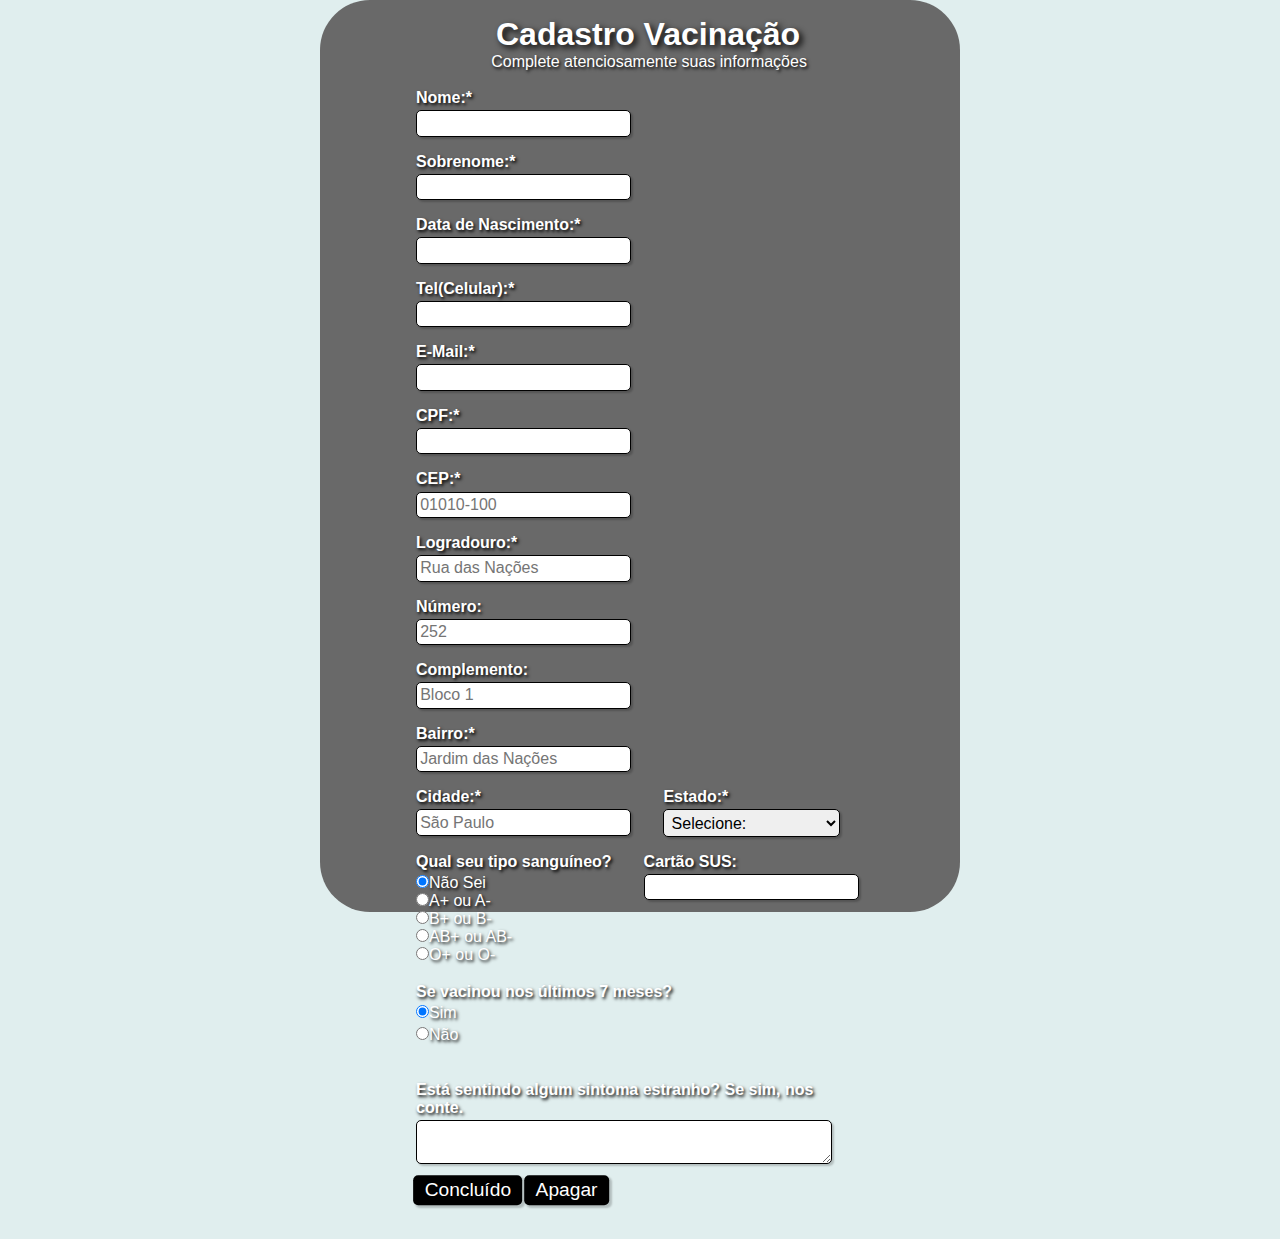
==== 01. Health Form/Formulario.html @ 18e38cd6 "Folders update" ====
<!DOCTYPE html>
<html lang="en">

<head>
    <!-- Metadados -->
    <meta charset="UTF-8">
    <meta name="viewport" content="width=device-width, initial-scale=1.0">

    <!-- CSS -->
    <link rel="stylesheet" type="text/css" href="Formulario.css" media="screen">

    <!-- Javascript -->
    <script type="text/javascript" src="Formulario.js"></script>

    <!-- Título da Página (aba) -->
    <title>Ministério da Saúde</title>
</head>

<body>

    <!-- Caixa que engloba todo formulário -->
    <div class="main-container">

        <!-- Cabeçalho com título (elemento <h1>, estilizado no css) e subtítulo (elemento <p>, estilizado no css) -->
        <h1>Cadastro Vacinação</h1>
        <p>Complete atenciosamente suas informações</p>
        <br>

        <!-- Início do formulário -->
        <form>
            <fieldset class="grupo">
                <!-- Campo do nome com legenda "nome" e css de classe "campo" -->
                <div class="campo">
                    <label for="nome"><Strong>Nome:*</Strong></label>
                    <input type="text" name="nome" id="nome" required>
                </div>

                <!-- Campo do sobrenome com legenda "sobrenome" e css de classe "campo" -->
                <div class="campo">
                    <label for="sobrenome"><Strong>Sobrenome:*</Strong></label>
                    <input type="text" name="sobrenome" id="sobrenome" required>
                </div>

                <!-- Campo de data de nascimento com legenda "idade", css de classe "campo" e função javascript intitulada de "mascaraData" -->
                <div class="campo">
                    <label for="idade"><Strong>Data de Nascimento:*</Strong></label>
                    <input type="text" name="idade" id="idade" maxlenght="10" onkeypress="mascaraData(this)" required>
                </div>

                <!-- Campo de telefone com legenda "cel", css de classe "campo" e função javascript intitulada de "mascara" -->
                <div class="campo">
                    <label for="cel"><Strong>Tel(Celular):*</Strong></label>
                    <input type="text" name="cel" id="cel" onkeypress="mascara(this, mascaraCel);" onblur="mascara(this, mascaraCel);" required>
                </div>

                <!-- Campo de e-mail com legenda "email" e css de classe "campo" -->
                <div class="campo">
                    <label for="email"><Strong>E-Mail:*</Strong></label>
                    <input type="email" name="email" id="email" required>
                </div>

                <!-- Campo de cpf com legenda "cpf", css de classe "campo" e função javascript intitulada de "fmasc" -->
                <div class="campo">
                    <label for="cpf"><Strong>CPF:*</Strong></label>
                    <input type="text" id="cpf" onkeyup="cpfCheck(this)" maxlength="14" onkeydown="javascript:fMasc(this, mCPF);" required>
                </div>
            </fieldset>

            <fieldset class="grupo">
                <!-- Campo de cep com legenda "cep", css de classe "campo" e função javascrip intitulada de "pesquisacep" -->
                <div class="campo">
                    <label for="cep"><Strong>CEP:*</Strong></label>
                    <input id="cep" name="cep" type="text" placeholder="01010-100" value="" maxlenght="9" onblur="pesquisacep(this.value);" required />
                </div>

                <!-- Campo de Logradouro com legenda "rua" e css de classe "campo" -->
                <div class="campo">
                    <label for="rua"><Strong>Logradouro:*</Strong></label>
                    <input id="rua" name="rua" type="text" placeholder="Rua das Nações" required />
                </div>

                <!-- Campo de número da casa com legenda "numero" e css de classe "campo" -->
                <div class="campo">
                    <label for="numero"><Strong>Número:</Strong></label>
                    <input id="numero" type="text" placeholder="252" />
                </div>

                <!-- Campo de complemento da casa com legenda "complemento" e css de classe "campo" -->
                <div class="campo">
                    <label for="complemento"><Strong>Complemento:</Strong></label>
                    <input id="complemento" type="text" placeholder="Bloco 1" />
                </div>

                <!-- Campo de bairro com legenda "bairro" e css de classe "campo" -->
                <div class="campo">
                    <label for="bairro"><Strong>Bairro:*</Strong></label>
                    <input id="bairro" name="bairro" type="text" placeholder="Jardim das Nações" required />
                </div>

                <!-- Campo de cidade com legenda "cidade" e css de classe "campo" -->
                <div class="campo">
                    <label for="cidade"><Strong>Cidade:*</Strong></label>
                    <input id="cidade" name="cidade" type="text" placeholder="São Paulo">
                </div>

                <!-- Campo de estado com legenda "uf", com 27 opções para escolha (select option) e css de classe "campo" -->
                <div class="campo">
                    <label for="uf"><Strong>Estado:*</Strong></label>
                    <select id="uf" name="uf">
                <option selected disabled value="">Selecione:</option>
                    <option value="AC">Acre</option>
                    <option value="AL">Alagoas</option>
                    <option value="AP">Amapá</option>
                    <option value="AM">Amazonas</option>
                    <option value="BA">Bahia</option>
                    <option value="CE">Ceará</option>
                    <option value="DF">Distrito Federal</option>
                    <option value="ES">Espírito Santos</option>
                    <option value="GO">Goiás</option>
                    <option value="MA">Maranhão</option>
                    <option value="MT">Mato Grosso</option>
                    <option value="MS">Mato Grosso do Sul</option>
                    <option value="MG">Minas Gerais</option>
                    <option value="PA">Pará</option>
                    <option value="PB">Paraíba</option>
                    <option value="PR">Paraná</option>
                    <option value="PE">Pernambuco</option>
                    <option value="PI">Piauí</option>
                    <option value="RJ">Rio de Janeiro</option>
                    <option value="RN">Rio Grande do Norte</option>
                    <option value="RS">Rio Grande do Sul</option>
                    <option value="RO">Rondônia</option>
                    <option value="RR">Roraima</option>
                    <option value="SC">Santa Catarina</option>
                    <option value="SP">São Paulo</option>
                    <option value="SE">Sergipe</option>
                    <option value="TO">Tocantins</option>
                    </select>
                </div>
            </fieldset>

            <fieldset class="grupo">
                <!-- Campo de tipo sanguínio com 5 opções de botões selecionáveis (radio button) e css de classe "campo"-->
                <div class="campo">
                    <label><Strong>Qual seu tipo sanguíneo?</Strong></label>
                    <label>
                    <input type="radio" name="sg" value="NS" checked>Não Sei
                    <label>
                    <input type="radio" name="sg" value="A+">A+ ou A-
                    <label>
                    <input type="radio" name="sg" value="B+">B+ ou B-
                    <label>
                    <input type="radio" name="sg" value="AB+">AB+ ou AB-
                    <label>
                    <input type="radio" name="sg" value="O+">O+ ou O-
                </div>

                <!-- Campo de carteira SUS com legenda "sus", css de classe "campo" e função javascript intitulada de "SoNumeros" -->
                <div class="campo">
                    <label for="sus"><Strong>Cartão SUS:</Strong></label>
                    <input type="text" name="sus" id="sus" onkeypress="return SoNumeros(event)">
                </div>

                <!-- Campo de vacinação recente com 3 opções de botões selecionáveis (radio button) e css de classe "campo"-->
                <div class="campo">
                    <label><Strong>Se vacinou nos últimos 7 meses?</Strong></label>
                    <label>
                    <input type="radio" name="sete" value="sim " checked>Sim
                    </label>
                    <label>
                    <input type="radio" name="sete" id="nao">Não
                    </label>
                </div>
            </fieldset>

            <fieldset class="grupo">
                <!-- Caixa de texto -->
                <div class="campo">
                    <br>
                    <label><Strong>Está sentindo algum sintoma estranho? Se sim, nos conte.</Strong></label>
                    <textarea row="6" style="width: 26em" name="sintoma" id="sintoma"></textarea>
                </div>
            </fieldset>

            <div>
                <!-- Botão para enviar o formulário -->
                <button class="botao" type="submit" onsubmit="">Concluído</button>

                <!-- Botão para apagar dados preenchidos do formulário -->
                <button class="botao" type="reset" value="Apagar">Apagar</button>

            </div>

        </form>

    </div>

</body>

</html>
---- 01. Health Form/Formulario.css ----
/* Todos os elementos da página */
* {
    margin: 0;
    padding: 0;
    box-sizing: border-box;
}

/* Caixa do formulário que abriga todos elementos */
.main-container {
    padding: 1rem 5rem;
    width: 40rem;
    height: 57rem;
    border-radius: 50px;
    background: #696969;
    color: white;
}

/* Elementos de classe "main-container" de tag <h1> */
.main-container h1 {
    font-family: sans-serif;
    color: #ffffff;
    margin-left: 20%;
    text-shadow: black 0.1em 0.1em 0.2em;
}

/* Elementos de classe "main-container" de tag <p> */
.main-container p {
    font-family: sans-serif;
    color: #ffffff;
    margin-left: 19%;
    text-shadow: black 0.1em 0.1em 0.2em;
}

#check {
    display: inline-block;
}

/* Elementos de tag <fieldset> */
fieldset {
    border: 0;
}

/* Elementos de tag <body> */
body {
    display: flex;
    justify-content: center;
    font-family: sans-serif;
    background-color: #E0EEEE;
    font-size: 1em;
    color: #59429d;
}

/* Elementos de tag <input>, <select>, <textarea> e <button> */
input,
select,
textarea,
button {
    font-family: sans-serif;
    font-size: 1em;
    color: #000000;
    border-radius: 5px;
}

/* Elementos de classe "grupo" nos estados das pseudoclasses "before" e "after" */
.grupo:before,
.grupo:after {
    display: table;
}

/* Elemento de classe "grupo" no estado da pseuclasse "after" */
.grupo:after {
    clear: both;
}

/* Elementos de classe "campo" */
.campo {
    margin-bottom: 1em;
}

/* Elementos de classe "campo" de tag <label> */
.campo label {
    margin-bottom: 0.2em;
    color: #ffffff;
    display: block;
    color: white;
    text-shadow: black 0.1em 0.1em 0.2em;
}

/* Elementos de classe "campo" ou "grupo" de tag <fieldset> */
fieldset.grupo .campo {
    float: left;
    margin-right: 1em;
    margin-left: 1em;
}

/* Elementos de classe "campo" das tags <input> com atributo text e email, da tag <select> e da tag <textarea> */
.campo input[type="text"],
.campo input[type="email"],
.campo select,
.campo textarea {
    padding: 0.2em;
    border: 1px solid #000000;
    box-shadow: 2px 2px 2px rgba(0, 0, 0, 0.2);
    display: block;
}

/* Elementos de classe "campo" de tag <select> e <option> */
.campo select option {
    padding-right: 1em;
}

/* Elementos de classe "campo" com tag <input>, <select> e <textarea> todas com estado da pseudoclasse "focus" */
.campo input:focus,
.campo select:focus,
.campo textarea:focus {
    background: #E0E0F8;
}

/** Elementos de classe "botao" */
.botao {
    font-size: 1.2em;
    background: #000000;
    border: 0;
    margin-bottom: 1em;
    margin-top: 2%;
    color: #ffffff;
    padding: 0.2em 0.6em;
    box-shadow: 2px 2px 2px rgba(0, 0, 0, 0.2);
    text-shadow: 1px 1px 1px rgba(0, 0, 0, 0.5);
    transform: translate(12%, -50%);
}

/* Elemento de classe "botao" com o estado da pseudoclasse "hover" */
.botao:hover {
    background: #CCBBFF;
    box-shadow: inset 2px 2px 2px rgba(0, 0, 0, 0.2);
    text-shadow: none;
}

/* Elementos de classe botao e de tag <select> */
.botao,
select {
    cursor: pointer;
}
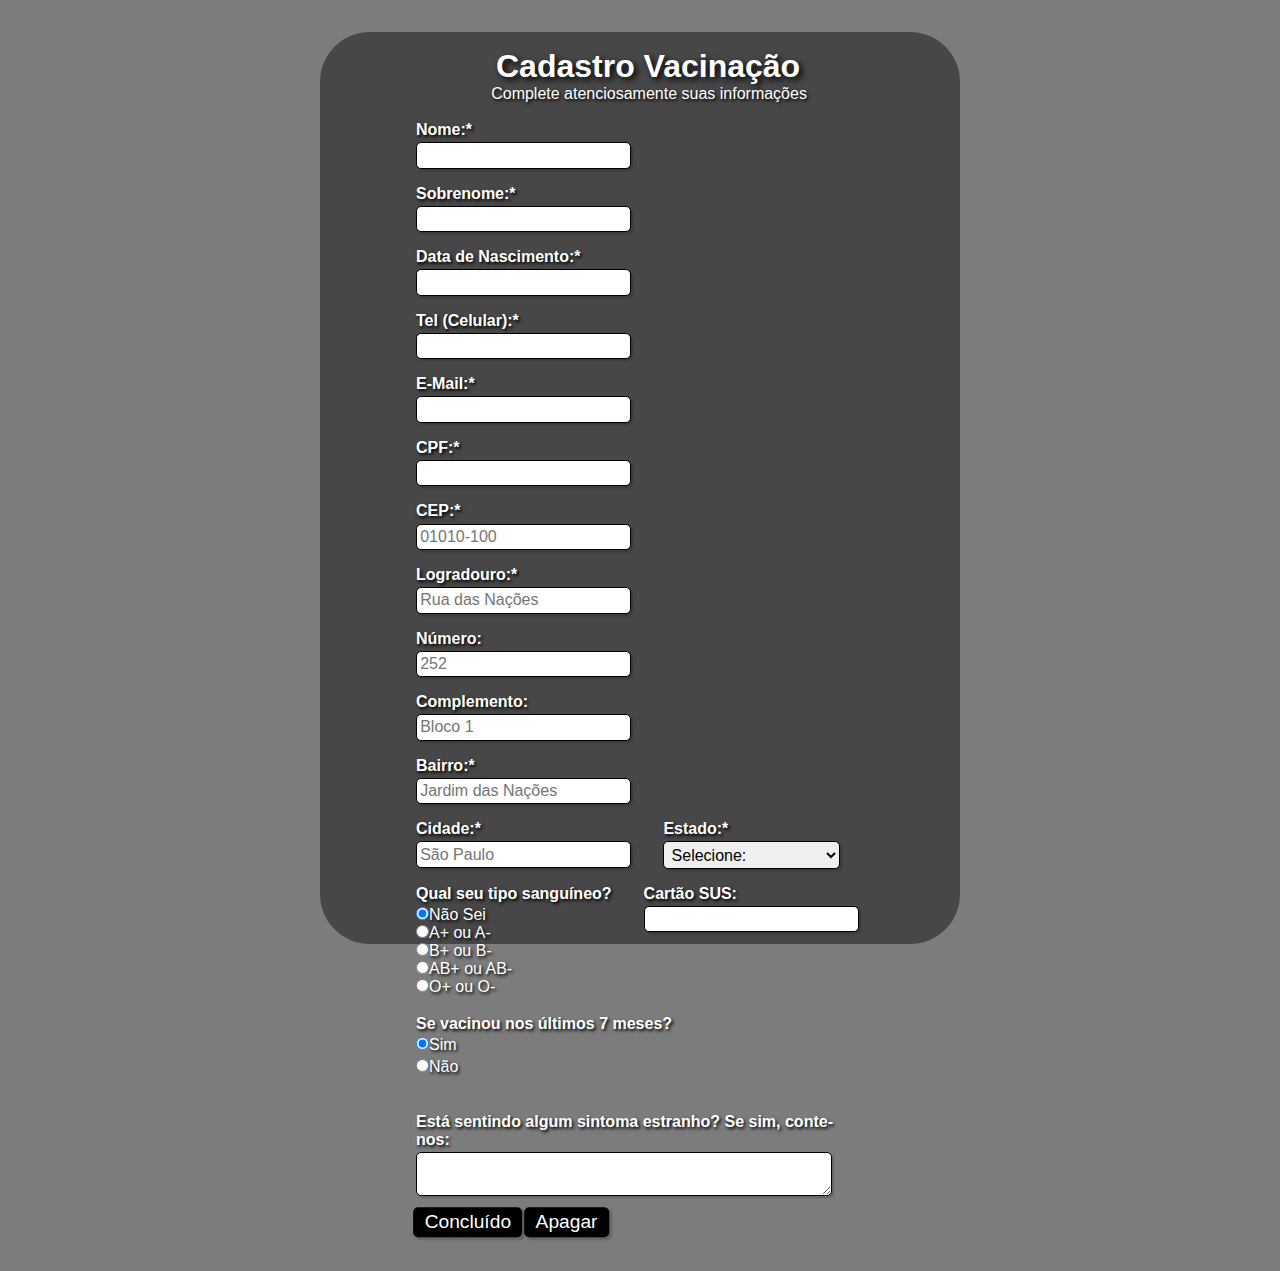
==== commit 0e710adf: "Updates" ====
--- a/01. Health Form/Formulario.html
+++ b/01. Health Form/Formulario.html
@@ -5,27 +5,21 @@
     <!-- Metadados -->
     <meta charset="UTF-8">
     <meta name="viewport" content="width=device-width, initial-scale=1.0">
-
     <!-- CSS -->
     <link rel="stylesheet" type="text/css" href="Formulario.css" media="screen">
-
     <!-- Javascript -->
     <script type="text/javascript" src="Formulario.js"></script>
-
     <!-- Título da Página (aba) -->
     <title>Ministério da Saúde</title>
 </head>
 
 <body>
-
     <!-- Caixa que engloba todo formulário -->
     <div class="main-container">
-
         <!-- Cabeçalho com título (elemento <h1>, estilizado no css) e subtítulo (elemento <p>, estilizado no css) -->
         <h1>Cadastro Vacinação</h1>
         <p>Complete atenciosamente suas informações</p>
         <br>
-
         <!-- Início do formulário -->
         <form>
             <fieldset class="grupo">
@@ -34,167 +28,148 @@
                     <label for="nome"><Strong>Nome:*</Strong></label>
                     <input type="text" name="nome" id="nome" required>
                 </div>
-
                 <!-- Campo do sobrenome com legenda "sobrenome" e css de classe "campo" -->
                 <div class="campo">
                     <label for="sobrenome"><Strong>Sobrenome:*</Strong></label>
                     <input type="text" name="sobrenome" id="sobrenome" required>
                 </div>
-
                 <!-- Campo de data de nascimento com legenda "idade", css de classe "campo" e função javascript intitulada de "mascaraData" -->
                 <div class="campo">
                     <label for="idade"><Strong>Data de Nascimento:*</Strong></label>
                     <input type="text" name="idade" id="idade" maxlenght="10" onkeypress="mascaraData(this)" required>
                 </div>
-
                 <!-- Campo de telefone com legenda "cel", css de classe "campo" e função javascript intitulada de "mascara" -->
                 <div class="campo">
-                    <label for="cel"><Strong>Tel(Celular):*</Strong></label>
-                    <input type="text" name="cel" id="cel" onkeypress="mascara(this, mascaraCel);" onblur="mascara(this, mascaraCel);" required>
+                    <label for="cel"><Strong>Tel (Celular):*</Strong></label>
+                    <input type="text" name="cel" id="cel" onkeypress="mascara(this, mascaraCel);"
+                        onblur="mascara(this, mascaraCel);" required>
                 </div>
-
                 <!-- Campo de e-mail com legenda "email" e css de classe "campo" -->
                 <div class="campo">
                     <label for="email"><Strong>E-Mail:*</Strong></label>
                     <input type="email" name="email" id="email" required>
                 </div>
-
                 <!-- Campo de cpf com legenda "cpf", css de classe "campo" e função javascript intitulada de "fmasc" -->
                 <div class="campo">
                     <label for="cpf"><Strong>CPF:*</Strong></label>
-                    <input type="text" id="cpf" onkeyup="cpfCheck(this)" maxlength="14" onkeydown="javascript:fMasc(this, mCPF);" required>
+                    <input type="text" id="cpf" onkeyup="cpfCheck(this)" maxlength="14"
+                        onkeydown="javascript:fMasc(this, mCPF);" required>
                 </div>
             </fieldset>
-
             <fieldset class="grupo">
                 <!-- Campo de cep com legenda "cep", css de classe "campo" e função javascrip intitulada de "pesquisacep" -->
                 <div class="campo">
                     <label for="cep"><Strong>CEP:*</Strong></label>
-                    <input id="cep" name="cep" type="text" placeholder="01010-100" value="" maxlenght="9" onblur="pesquisacep(this.value);" required />
+                    <input id="cep" name="cep" type="text" placeholder="01010-100" value="" maxlenght="9"
+                        onblur="pesquisacep(this.value);" required />
                 </div>
-
                 <!-- Campo de Logradouro com legenda "rua" e css de classe "campo" -->
                 <div class="campo">
                     <label for="rua"><Strong>Logradouro:*</Strong></label>
                     <input id="rua" name="rua" type="text" placeholder="Rua das Nações" required />
                 </div>
-
                 <!-- Campo de número da casa com legenda "numero" e css de classe "campo" -->
                 <div class="campo">
                     <label for="numero"><Strong>Número:</Strong></label>
                     <input id="numero" type="text" placeholder="252" />
                 </div>
-
                 <!-- Campo de complemento da casa com legenda "complemento" e css de classe "campo" -->
                 <div class="campo">
                     <label for="complemento"><Strong>Complemento:</Strong></label>
                     <input id="complemento" type="text" placeholder="Bloco 1" />
                 </div>
-
                 <!-- Campo de bairro com legenda "bairro" e css de classe "campo" -->
                 <div class="campo">
                     <label for="bairro"><Strong>Bairro:*</Strong></label>
                     <input id="bairro" name="bairro" type="text" placeholder="Jardim das Nações" required />
                 </div>
-
                 <!-- Campo de cidade com legenda "cidade" e css de classe "campo" -->
                 <div class="campo">
                     <label for="cidade"><Strong>Cidade:*</Strong></label>
                     <input id="cidade" name="cidade" type="text" placeholder="São Paulo">
                 </div>
-
                 <!-- Campo de estado com legenda "uf", com 27 opções para escolha (select option) e css de classe "campo" -->
                 <div class="campo">
                     <label for="uf"><Strong>Estado:*</Strong></label>
                     <select id="uf" name="uf">
-                <option selected disabled value="">Selecione:</option>
-                    <option value="AC">Acre</option>
-                    <option value="AL">Alagoas</option>
-                    <option value="AP">Amapá</option>
-                    <option value="AM">Amazonas</option>
-                    <option value="BA">Bahia</option>
-                    <option value="CE">Ceará</option>
-                    <option value="DF">Distrito Federal</option>
-                    <option value="ES">Espírito Santos</option>
-                    <option value="GO">Goiás</option>
-                    <option value="MA">Maranhão</option>
-                    <option value="MT">Mato Grosso</option>
-                    <option value="MS">Mato Grosso do Sul</option>
-                    <option value="MG">Minas Gerais</option>
-                    <option value="PA">Pará</option>
-                    <option value="PB">Paraíba</option>
-                    <option value="PR">Paraná</option>
-                    <option value="PE">Pernambuco</option>
-                    <option value="PI">Piauí</option>
-                    <option value="RJ">Rio de Janeiro</option>
-                    <option value="RN">Rio Grande do Norte</option>
-                    <option value="RS">Rio Grande do Sul</option>
-                    <option value="RO">Rondônia</option>
-                    <option value="RR">Roraima</option>
-                    <option value="SC">Santa Catarina</option>
-                    <option value="SP">São Paulo</option>
-                    <option value="SE">Sergipe</option>
-                    <option value="TO">Tocantins</option>
+                        <option selected disabled value="">Selecione:</option>
+                        <option value="AC">Acre</option>
+                        <option value="AL">Alagoas</option>
+                        <option value="AP">Amapá</option>
+                        <option value="AM">Amazonas</option>
+                        <option value="BA">Bahia</option>
+                        <option value="CE">Ceará</option>
+                        <option value="DF">Distrito Federal</option>
+                        <option value="ES">Espírito Santos</option>
+                        <option value="GO">Goiás</option>
+                        <option value="MA">Maranhão</option>
+                        <option value="MT">Mato Grosso</option>
+                        <option value="MS">Mato Grosso do Sul</option>
+                        <option value="MG">Minas Gerais</option>
+                        <option value="PA">Pará</option>
+                        <option value="PB">Paraíba</option>
+                        <option value="PR">Paraná</option>
+                        <option value="PE">Pernambuco</option>
+                        <option value="PI">Piauí</option>
+                        <option value="RJ">Rio de Janeiro</option>
+                        <option value="RN">Rio Grande do Norte</option>
+                        <option value="RS">Rio Grande do Sul</option>
+                        <option value="RO">Rondônia</option>
+                        <option value="RR">Roraima</option>
+                        <option value="SC">Santa Catarina</option>
+                        <option value="SP">São Paulo</option>
+                        <option value="SE">Sergipe</option>
+                        <option value="TO">Tocantins</option>
                     </select>
                 </div>
             </fieldset>
-
             <fieldset class="grupo">
                 <!-- Campo de tipo sanguínio com 5 opções de botões selecionáveis (radio button) e css de classe "campo"-->
                 <div class="campo">
                     <label><Strong>Qual seu tipo sanguíneo?</Strong></label>
                     <label>
-                    <input type="radio" name="sg" value="NS" checked>Não Sei
-                    <label>
-                    <input type="radio" name="sg" value="A+">A+ ou A-
-                    <label>
-                    <input type="radio" name="sg" value="B+">B+ ou B-
-                    <label>
-                    <input type="radio" name="sg" value="AB+">AB+ ou AB-
-                    <label>
-                    <input type="radio" name="sg" value="O+">O+ ou O-
+                        <input type="radio" name="sg" value="NS" checked>Não Sei
+                        <label>
+                            <input type="radio" name="sg" value="A+">A+ ou A-
+                            <label>
+                                <input type="radio" name="sg" value="B+">B+ ou B-
+                                <label>
+                                    <input type="radio" name="sg" value="AB+">AB+ ou AB-
+                                    <label>
+                                        <input type="radio" name="sg" value="O+">O+ ou O-
                 </div>
-
                 <!-- Campo de carteira SUS com legenda "sus", css de classe "campo" e função javascript intitulada de "SoNumeros" -->
                 <div class="campo">
                     <label for="sus"><Strong>Cartão SUS:</Strong></label>
                     <input type="text" name="sus" id="sus" onkeypress="return SoNumeros(event)">
                 </div>
-
                 <!-- Campo de vacinação recente com 3 opções de botões selecionáveis (radio button) e css de classe "campo"-->
                 <div class="campo">
                     <label><Strong>Se vacinou nos últimos 7 meses?</Strong></label>
                     <label>
-                    <input type="radio" name="sete" value="sim " checked>Sim
+                        <input type="radio" name="sete" value="sim " checked>Sim
                     </label>
                     <label>
-                    <input type="radio" name="sete" id="nao">Não
+                        <input type="radio" name="sete" id="nao">Não
                     </label>
                 </div>
             </fieldset>
-
             <fieldset class="grupo">
                 <!-- Caixa de texto -->
                 <div class="campo">
                     <br>
-                    <label><Strong>Está sentindo algum sintoma estranho? Se sim, nos conte.</Strong></label>
+                    <label><Strong>Está sentindo algum sintoma estranho? Se sim, conte-nos:</Strong></label>
                     <textarea row="6" style="width: 26em" name="sintoma" id="sintoma"></textarea>
                 </div>
             </fieldset>
-
             <div>
                 <!-- Botão para enviar o formulário -->
                 <button class="botao" type="submit" onsubmit="">Concluído</button>
-
                 <!-- Botão para apagar dados preenchidos do formulário -->
                 <button class="botao" type="reset" value="Apagar">Apagar</button>
-
             </div>
-
         </form>
-
     </div>
-
 </body>
 
-</html>
+</html>--- a/01. Health Form/Formulario.css
+++ b/01. Health Form/Formulario.css
@@ -7,12 +7,13 @@
 
 /* Caixa do formulário que abriga todos elementos */
 .main-container {
+    margin: 2rem;
     padding: 1rem 5rem;
     width: 40rem;
     height: 57rem;
     border-radius: 50px;
-    background: #696969;
-    color: white;
+    background: #474747;
+    color: rgb(128, 128, 128);
 }
 
 /* Elementos de classe "main-container" de tag <h1> */
@@ -45,7 +46,7 @@
     display: flex;
     justify-content: center;
     font-family: sans-serif;
-    background-color: #E0EEEE;
+    background-color: #7c7c7c;
     font-size: 1em;
     color: #59429d;
 }
@@ -141,4 +142,4 @@
 .botao,
 select {
     cursor: pointer;
-}
+}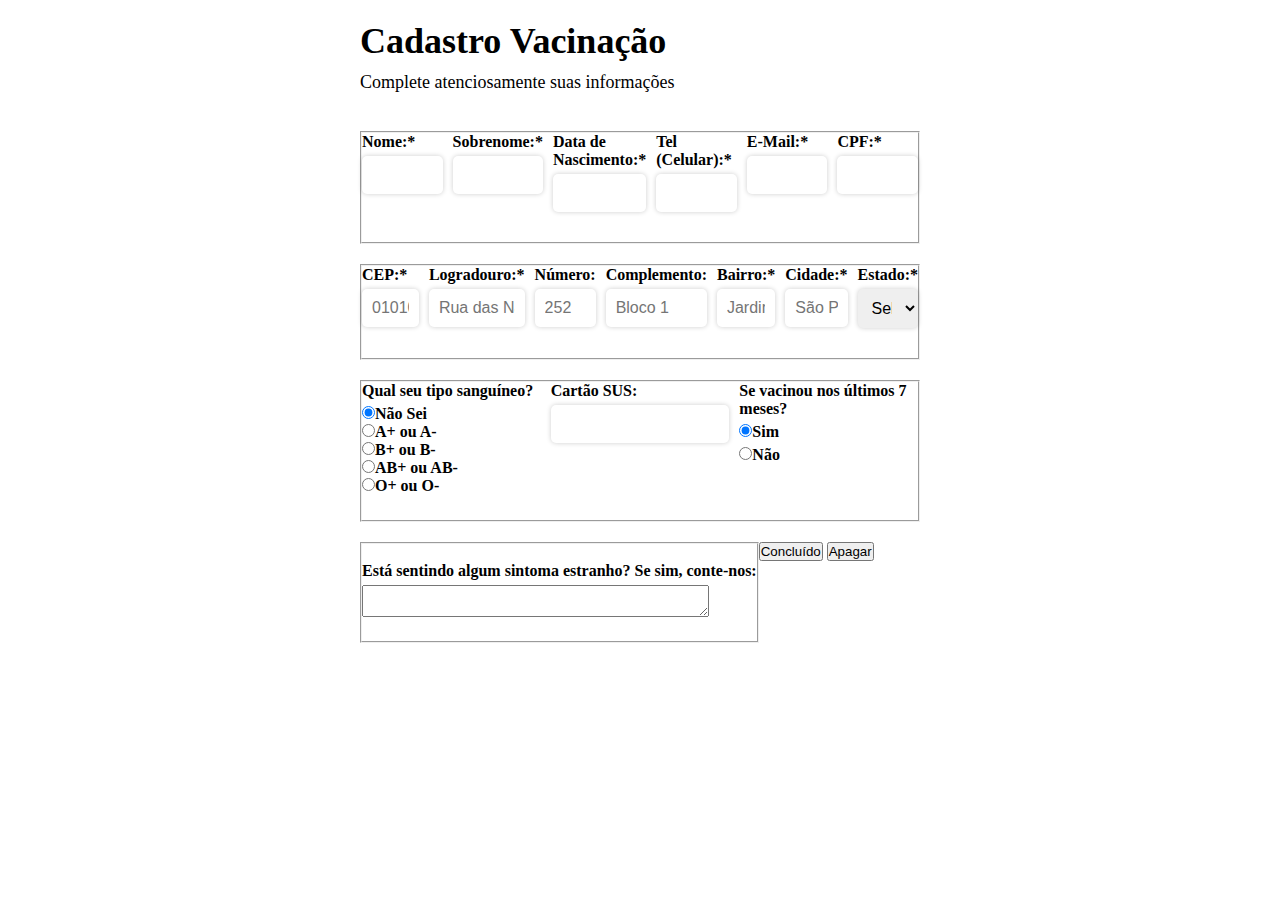
==== commit cc321a6a: "Projects 01 and 02 updates" ====
--- a/01. Health Form/Formulario.html
+++ b/01. Health Form/Formulario.html
@@ -2,54 +2,41 @@
 <html lang="en">
 
 <head>
-    <!-- Metadados -->
     <meta charset="UTF-8">
     <meta name="viewport" content="width=device-width, initial-scale=1.0">
-    <!-- CSS -->
-    <link rel="stylesheet" type="text/css" href="Formulario.css" media="screen">
-    <!-- Javascript -->
+    <link rel="stylesheet" type="text/css" href="style.css">
     <script type="text/javascript" src="Formulario.js"></script>
-    <!-- Título da Página (aba) -->
-    <title>Ministério da Saúde</title>
+    <title>Formulário Saúde</title>
 </head>
 
 <body>
-    <!-- Caixa que engloba todo formulário -->
     <div class="main-container">
-        <!-- Cabeçalho com título (elemento <h1>, estilizado no css) e subtítulo (elemento <p>, estilizado no css) -->
         <h1>Cadastro Vacinação</h1>
         <p>Complete atenciosamente suas informações</p>
         <br>
-        <!-- Início do formulário -->
         <form>
             <fieldset class="grupo">
-                <!-- Campo do nome com legenda "nome" e css de classe "campo" -->
                 <div class="campo">
                     <label for="nome"><Strong>Nome:*</Strong></label>
                     <input type="text" name="nome" id="nome" required>
                 </div>
-                <!-- Campo do sobrenome com legenda "sobrenome" e css de classe "campo" -->
                 <div class="campo">
                     <label for="sobrenome"><Strong>Sobrenome:*</Strong></label>
                     <input type="text" name="sobrenome" id="sobrenome" required>
                 </div>
-                <!-- Campo de data de nascimento com legenda "idade", css de classe "campo" e função javascript intitulada de "mascaraData" -->
                 <div class="campo">
                     <label for="idade"><Strong>Data de Nascimento:*</Strong></label>
                     <input type="text" name="idade" id="idade" maxlenght="10" onkeypress="mascaraData(this)" required>
                 </div>
-                <!-- Campo de telefone com legenda "cel", css de classe "campo" e função javascript intitulada de "mascara" -->
                 <div class="campo">
                     <label for="cel"><Strong>Tel (Celular):*</Strong></label>
                     <input type="text" name="cel" id="cel" onkeypress="mascara(this, mascaraCel);"
                         onblur="mascara(this, mascaraCel);" required>
                 </div>
-                <!-- Campo de e-mail com legenda "email" e css de classe "campo" -->
                 <div class="campo">
                     <label for="email"><Strong>E-Mail:*</Strong></label>
                     <input type="email" name="email" id="email" required>
                 </div>
-                <!-- Campo de cpf com legenda "cpf", css de classe "campo" e função javascript intitulada de "fmasc" -->
                 <div class="campo">
                     <label for="cpf"><Strong>CPF:*</Strong></label>
                     <input type="text" id="cpf" onkeyup="cpfCheck(this)" maxlength="14"
@@ -57,38 +44,31 @@
                 </div>
             </fieldset>
             <fieldset class="grupo">
-                <!-- Campo de cep com legenda "cep", css de classe "campo" e função javascrip intitulada de "pesquisacep" -->
                 <div class="campo">
                     <label for="cep"><Strong>CEP:*</Strong></label>
                     <input id="cep" name="cep" type="text" placeholder="01010-100" value="" maxlenght="9"
                         onblur="pesquisacep(this.value);" required />
                 </div>
-                <!-- Campo de Logradouro com legenda "rua" e css de classe "campo" -->
                 <div class="campo">
                     <label for="rua"><Strong>Logradouro:*</Strong></label>
                     <input id="rua" name="rua" type="text" placeholder="Rua das Nações" required />
                 </div>
-                <!-- Campo de número da casa com legenda "numero" e css de classe "campo" -->
                 <div class="campo">
                     <label for="numero"><Strong>Número:</Strong></label>
                     <input id="numero" type="text" placeholder="252" />
                 </div>
-                <!-- Campo de complemento da casa com legenda "complemento" e css de classe "campo" -->
                 <div class="campo">
                     <label for="complemento"><Strong>Complemento:</Strong></label>
                     <input id="complemento" type="text" placeholder="Bloco 1" />
                 </div>
-                <!-- Campo de bairro com legenda "bairro" e css de classe "campo" -->
                 <div class="campo">
                     <label for="bairro"><Strong>Bairro:*</Strong></label>
                     <input id="bairro" name="bairro" type="text" placeholder="Jardim das Nações" required />
                 </div>
-                <!-- Campo de cidade com legenda "cidade" e css de classe "campo" -->
                 <div class="campo">
                     <label for="cidade"><Strong>Cidade:*</Strong></label>
                     <input id="cidade" name="cidade" type="text" placeholder="São Paulo">
                 </div>
-                <!-- Campo de estado com legenda "uf", com 27 opções para escolha (select option) e css de classe "campo" -->
                 <div class="campo">
                     <label for="uf"><Strong>Estado:*</Strong></label>
                     <select id="uf" name="uf">
@@ -124,7 +104,6 @@
                 </div>
             </fieldset>
             <fieldset class="grupo">
-                <!-- Campo de tipo sanguínio com 5 opções de botões selecionáveis (radio button) e css de classe "campo"-->
                 <div class="campo">
                     <label><Strong>Qual seu tipo sanguíneo?</Strong></label>
                     <label>
@@ -138,12 +117,10 @@
                                     <label>
                                         <input type="radio" name="sg" value="O+">O+ ou O-
                 </div>
-                <!-- Campo de carteira SUS com legenda "sus", css de classe "campo" e função javascript intitulada de "SoNumeros" -->
                 <div class="campo">
                     <label for="sus"><Strong>Cartão SUS:</Strong></label>
                     <input type="text" name="sus" id="sus" onkeypress="return SoNumeros(event)">
                 </div>
-                <!-- Campo de vacinação recente com 3 opções de botões selecionáveis (radio button) e css de classe "campo"-->
                 <div class="campo">
                     <label><Strong>Se vacinou nos últimos 7 meses?</Strong></label>
                     <label>
@@ -155,7 +132,6 @@
                 </div>
             </fieldset>
             <fieldset class="grupo">
-                <!-- Caixa de texto -->
                 <div class="campo">
                     <br>
                     <label><Strong>Está sentindo algum sintoma estranho? Se sim, conte-nos:</Strong></label>
@@ -163,9 +139,7 @@
                 </div>
             </fieldset>
             <div>
-                <!-- Botão para enviar o formulário -->
                 <button class="botao" type="submit" onsubmit="">Concluído</button>
-                <!-- Botão para apagar dados preenchidos do formulário -->
                 <button class="botao" type="reset" value="Apagar">Apagar</button>
             </div>
         </form>
--- a/01. Health Form/style.css
+++ b/01. Health Form/style.css
@@ -0,0 +1,93 @@
+/* CSS Reset */
+* {
+    margin: 0;
+    padding: 0;
+    box-sizing: border-box;
+}
+
+/* Main Container */
+.main-container {
+    max-width: 600px;
+    margin: 0 auto;
+    padding: 20px;
+}
+
+/* Headings */
+h1 {
+    font-size: 36px;
+    margin-bottom: 10px;
+}
+
+p {
+    font-size: 18px;
+    margin-bottom: 20px;
+}
+
+/* Form Styling */
+form {
+    display: flex;
+    flex-wrap: wrap;
+}
+
+.grupo {
+    display: flex;
+    flex-wrap: wrap;
+    margin-bottom: 20px;
+}
+
+.campo {
+    flex: 1;
+    margin-right: 10px;
+    margin-bottom: 20px;
+}
+
+.campo:last-child {
+    margin-right: 0;
+}
+
+label {
+    display: block;
+    margin-bottom: 5px;
+    font-weight: bold;
+}
+
+input[type="text"],
+input[type="email"],
+select {
+    width: 100%;
+    padding: 10px;
+    border-radius: 5px;
+    border: none;
+    box-shadow: 0 0 5px rgba(0, 0, 0, 0.2);
+    font-size: 16px;
+    margin-bottom: 10px;
+}
+
+input[type="text"]:focus,
+input[type="email"]:focus,
+select:focus {
+    outline: none;
+    box-shadow: 0 0 5px rgba(0, 0, 0, 0.4);
+}
+
+input[type="submit"] {
+    background-color: #4CAF50;
+    color: white;
+    padding: 10px 20px;
+    border: none;
+    border-radius: 5px;
+    cursor: pointer;
+    font-size: 16px;
+}
+
+input[type="submit"]:hover {
+    background-color: #3e8e41;
+}
+
+/* Mobile Styling */
+@media (max-width: 600px) {
+    .campo {
+        flex: 100%;
+        margin-right: 0;
+    }
+}